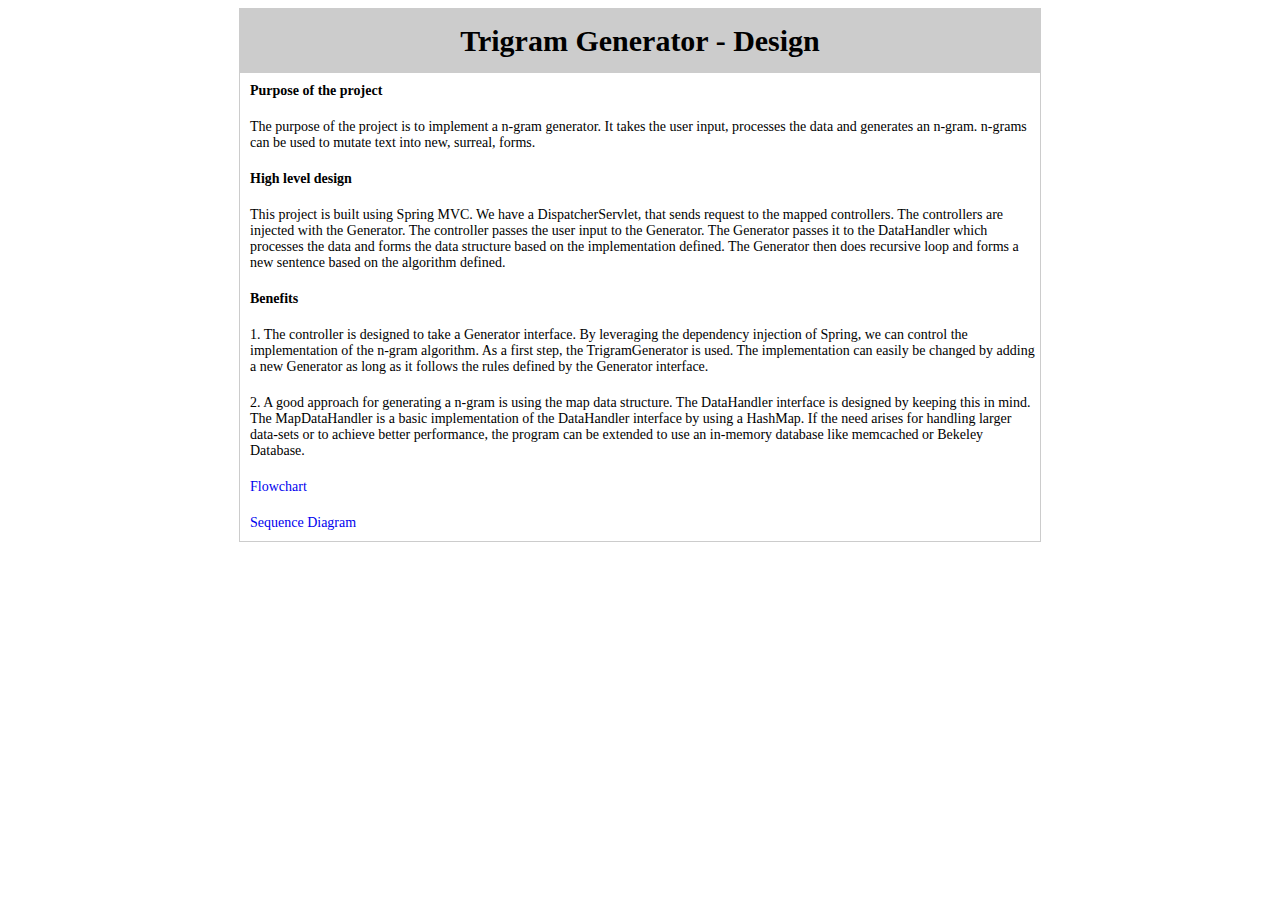
==== war/design.html @ fd832356 "Added design page" ====
<html>
	<head>
		<meta http-equiv="content-type" content="text/html; charset=UTF-8">
		<title>Trigram Generator - Design</title>
		<link rel="stylesheet" href="css/style.css" />
	</head>
	<body>
		<div class="wrapper">
			<div class="title">Trigram Generator - Design</div>
			<div class="content heading">Purpose of the project</div>
			<div class="content">
				The purpose of the project is to implement a
				n-gram generator. It takes the user input, processes the data and
				generates an n-gram. n-grams can be used to mutate text into new,
				surreal, forms.
			</div>
			<div class="content heading">High level design</div>
			<div class="content">
				This project is built using Spring MVC. We have
				a DispatcherServlet, that sends request to the mapped controllers.
				The controllers are injected with the Generator. The controller
				passes the user input to the Generator. The Generator passes it to
				the DataHandler which processes the data and forms the data structure
				based on the implementation defined. The Generator then does
				recursive loop and forms a new sentence based on the algorithm
				defined.
			</div>
			<div class="content heading">Benefits</div>
			<div class="content">
				1. The controller is designed to take a
				Generator interface. By leveraging the dependency injection of
				Spring, we can control the implementation of the n-gram algorithm. As
				a first step, the TrigramGenerator is used. The implementation can
				easily be changed by adding a new Generator as long as it follows the
				rules defined by the Generator interface.
			</div>
			<div class="content">
				2. A good approach for generating a n-gram is
				using the map data structure. The DataHandler interface is designed
				by keeping this in mind. The MapDataHandler is a basic implementation
				of the DataHandler interface by using a HashMap. If the need arises
				for handling larger data-sets or to achieve better performance, the
				program can be extended to use an in-memory database like memcached
				or Bekeley Database.
			</div>
			<div class="content"><a href="Flowchart.png" target="_new">Flowchart</a></div>
			<div class="content"><a href="SequenceDiagram.png" target="_new">Sequence Diagram</a></div>
		</div>
	</body>
</html>
---- war/css/style.css ----
.wrapper {
	margin-left: auto;
	margin-right: auto;
	width: 800px;
	border: 1px solid #CCC;
	font-family: verdana;
	font-size: 14px;
}

.wrapper a {
	text-decoration: none;
	text-color: #333;
}

.title {
	padding-top: 15px;
	padding-bottom: 15px; background : #CCC;
	font-weight: bold;
	font-size: 30px;
	text-align: center;
	background: #CCC;
}

.content {
	padding-top: 10px;
	padding-bottom: 10px;
	padding-left: 10px;
}

.submit {
	display: block;
	margin-top: 10px;
	border-style: none;
}

.heading {
	font-weight: bold;
}

.output {
	margin: 25px;
	font-style: italic;
	background: #CCC;
}

.separator {
	background: #CCC;
	padding-bottom: 2px;
}
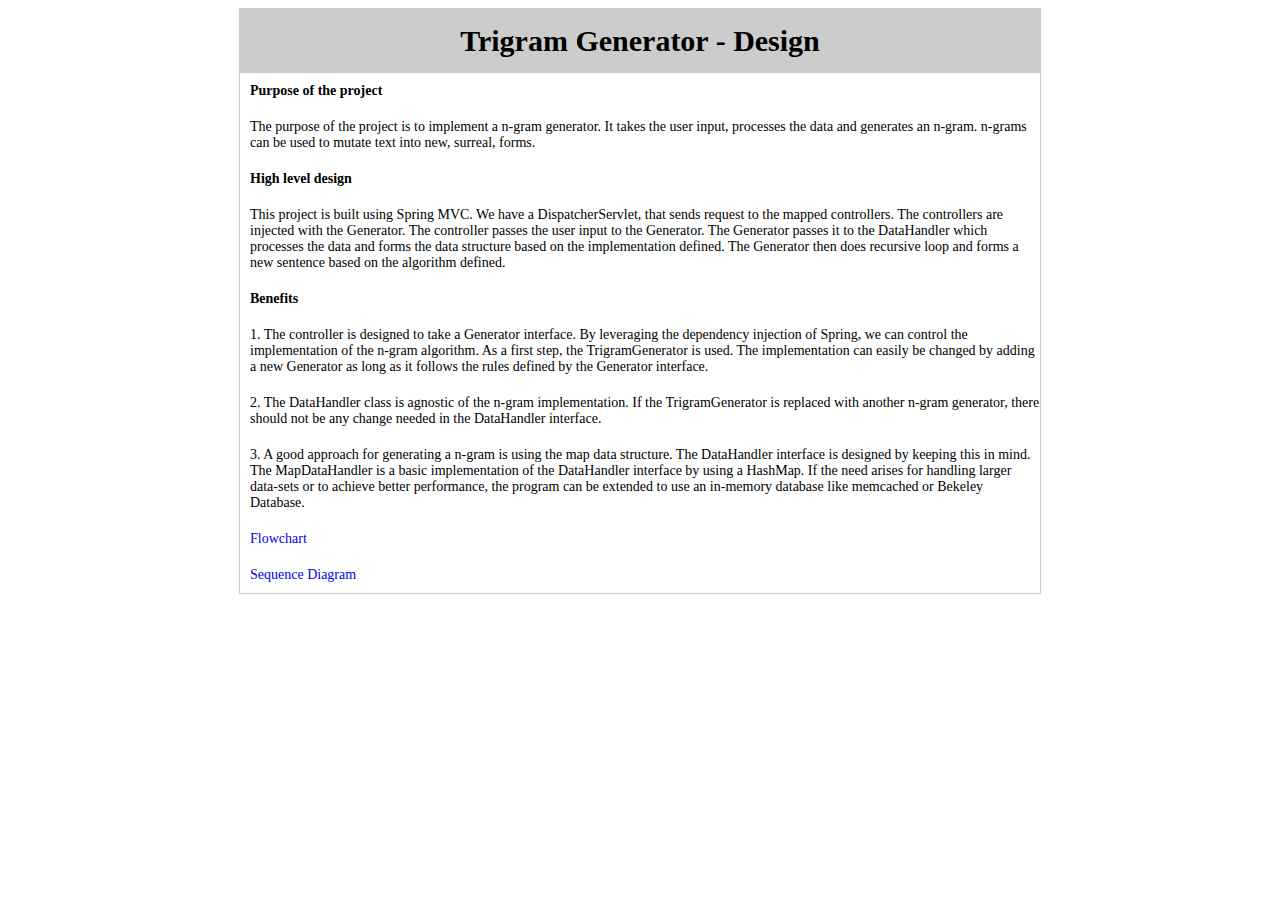
==== commit 0d56f729: "Modified the design" ====
--- a/war/design.html
+++ b/war/design.html
@@ -35,7 +35,13 @@
 				rules defined by the Generator interface.
 			</div>
 			<div class="content">
-				2. A good approach for generating a n-gram is
+				2. The DataHandler class is agnostic of the
+				n-gram implementation. If the TrigramGenerator is replaced with
+				another n-gram generator, there should not be any change needed in
+				the DataHandler interface.
+			</div>
+			<div class="content">
+				3. A good approach for generating a n-gram is
 				using the map data structure. The DataHandler interface is designed
 				by keeping this in mind. The MapDataHandler is a basic implementation
 				of the DataHandler interface by using a HashMap. If the need arises
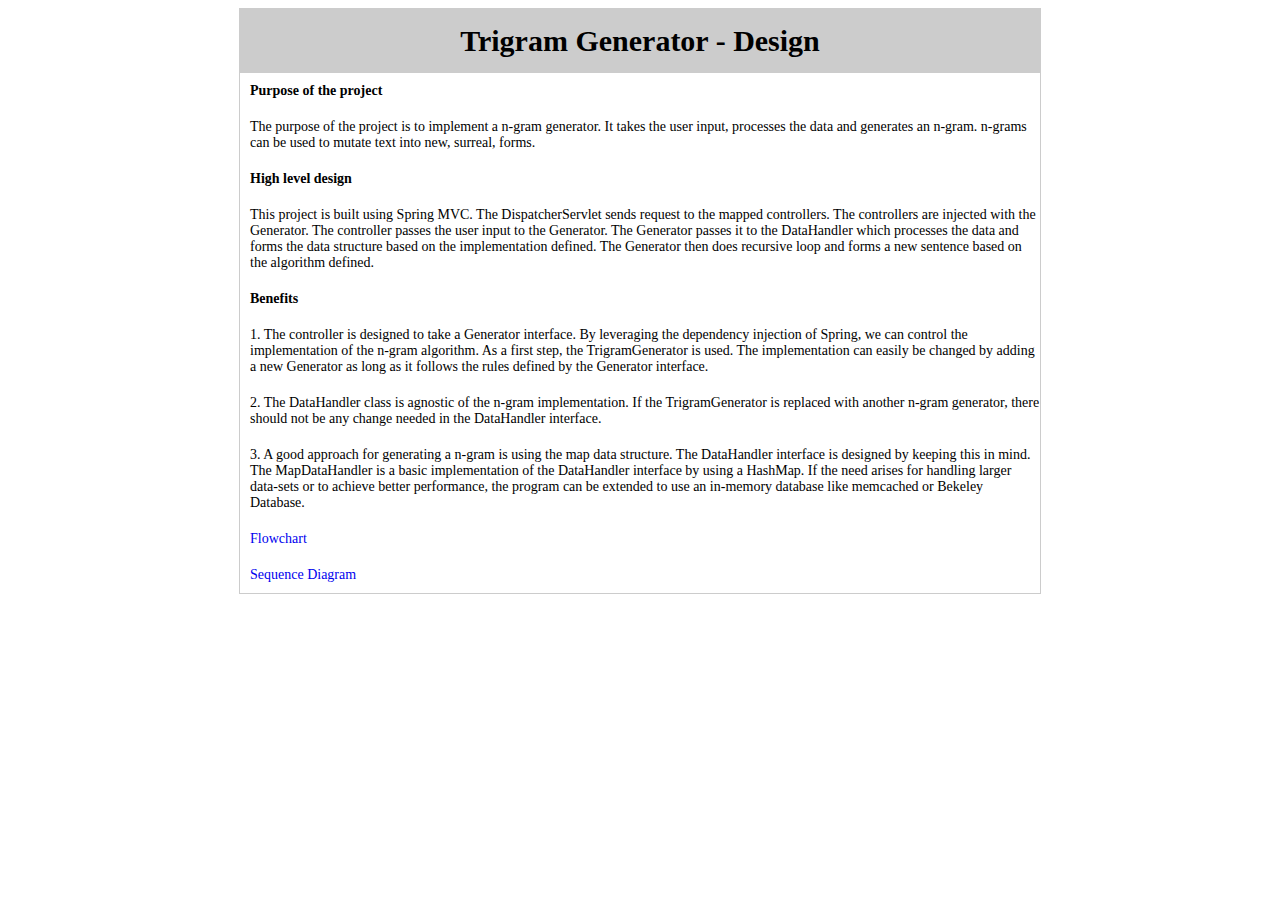
==== commit 1ae87178: "Text changes" ====
--- a/war/design.html
+++ b/war/design.html
@@ -16,8 +16,8 @@
 			</div>
 			<div class="content heading">High level design</div>
 			<div class="content">
-				This project is built using Spring MVC. We have
-				a DispatcherServlet, that sends request to the mapped controllers.
+				This project is built using Spring MVC. The DispatcherServlet 
+				sends request to the mapped controllers.
 				The controllers are injected with the Generator. The controller
 				passes the user input to the Generator. The Generator passes it to
 				the DataHandler which processes the data and forms the data structure
